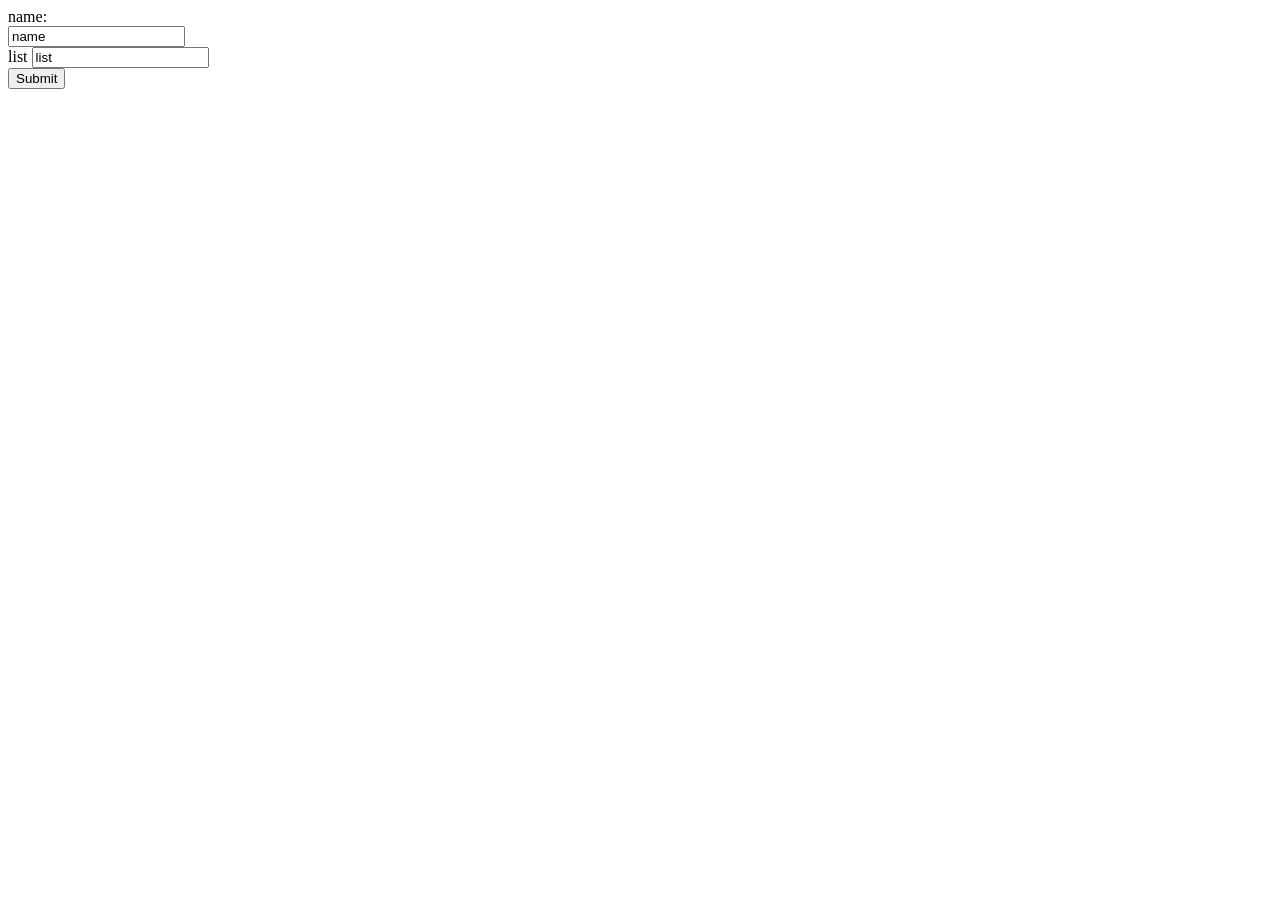
==== list_element.html @ d92574c9 "ghi" ====
<!DOCTYPE html>
<html lang="en">
<head>
    <meta charset="UTF-8">
    <title>Title</title>
</head>
<body>

<form action="list_element.php" method="post">

    <label for="name">name:</label><br>
    <input type="text" id="name" name="name" value="name" required><br>

    <label for="list">list</label>
    <input type="text" id="list" name="list" value="list" required><br>

    <input type="submit" value="Submit">

</form>

</body>
</html>
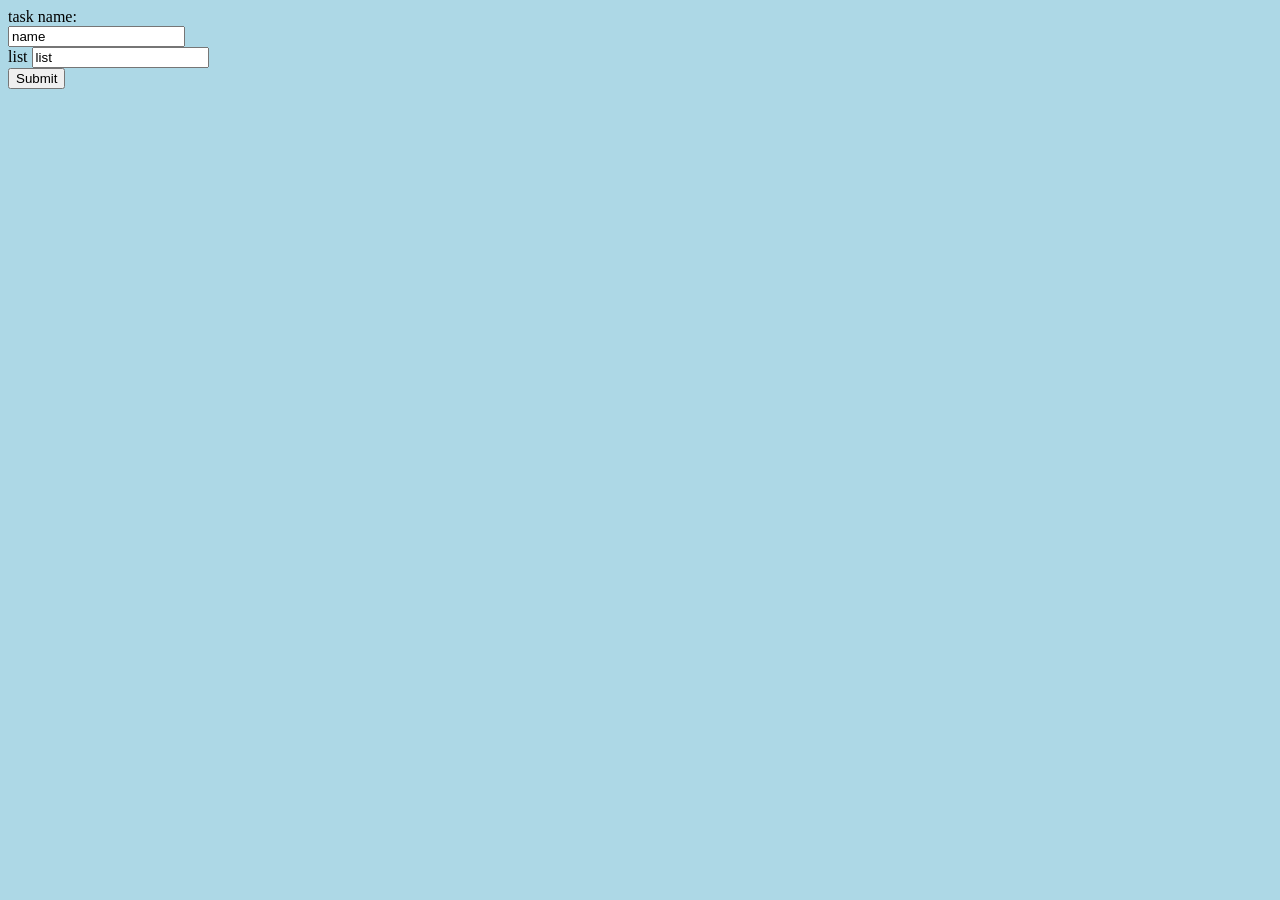
==== commit c9ac4be6: "ghi" ====
--- a/list_element.html
+++ b/list_element.html
@@ -1,6 +1,7 @@
 <!DOCTYPE html>
 <html lang="en">
 <head>
+    <link rel="stylesheet" href="styles.css">
     <meta charset="UTF-8">
     <title>Title</title>
 </head>
@@ -8,7 +9,7 @@
 
 <form action="list_element.php" method="post">
 
-    <label for="name">name:</label><br>
+    <label for="name">task name:</label><br>
     <input type="text" id="name" name="name" value="name" required><br>
 
     <label for="list">list</label>
--- a/styles.css
+++ b/styles.css
@@ -0,0 +1,31 @@
+body {
+  background-color: lightblue;
+}
+
+h1 {
+  color: darkcyan;
+  text-align: left;
+}
+ul {
+  list-style-type: none;
+  margin: 0;
+  padding: 0;
+  overflow: hidden;
+  background-color: #333;
+}
+
+li {
+  float: left;
+}
+
+li a {
+  display: block;
+  color: white;
+  text-align: center;
+  padding: 14px 16px;
+  text-decoration: none;
+}
+
+li a:hover {
+  background-color: #111;
+}
